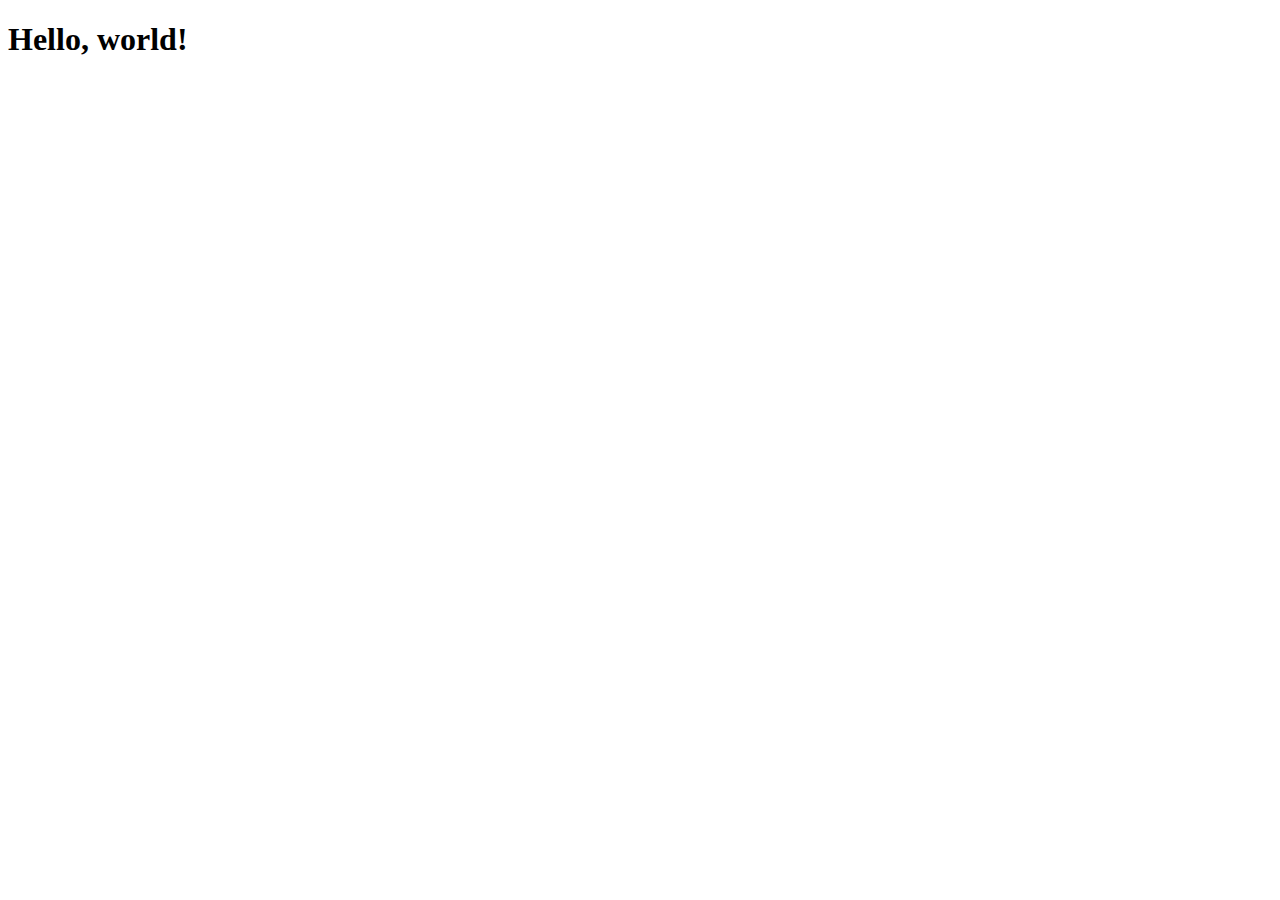
==== view/login.html @ ed792f6b "Nambahin Model creds, lokasi, user dan Object untuk creds, lokasi, pesanan, user sisanya tinggal pes" ====
<!DOCTYPE html>
<html lang="en">
<head>
    <meta charset="UTF-8">
    <meta name="viewport" content="width=device-width, initial-scale=1.0">
    <link href="https://cdn.jsdelivr.net/npm/bootstrap@5.3.2/dist/css/bootstrap.min.css" rel="stylesheet" integrity="sha384-T3c6CoIi6uLrA9TneNEoa7RxnatzjcDSCmG1MXxSR1GAsXEV/Dwwykc2MPK8M2HN" crossorigin="anonymous">
    <title>Document</title>
</head>
<body>
    <h1 class="display-4">Hello, world!</h1>


<script src="https://cdn.jsdelivr.net/npm/bootstrap@5.3.2/dist/js/bootstrap.bundle.min.js" integrity="sha384-C6RzsynM9kWDrMNeT87bh95OGNyZPhcTNXj1NW7RuBCsyN/o0jlpcV8Qyq46cDfL" crossorigin="anonymous"></script>
</body>
</html>
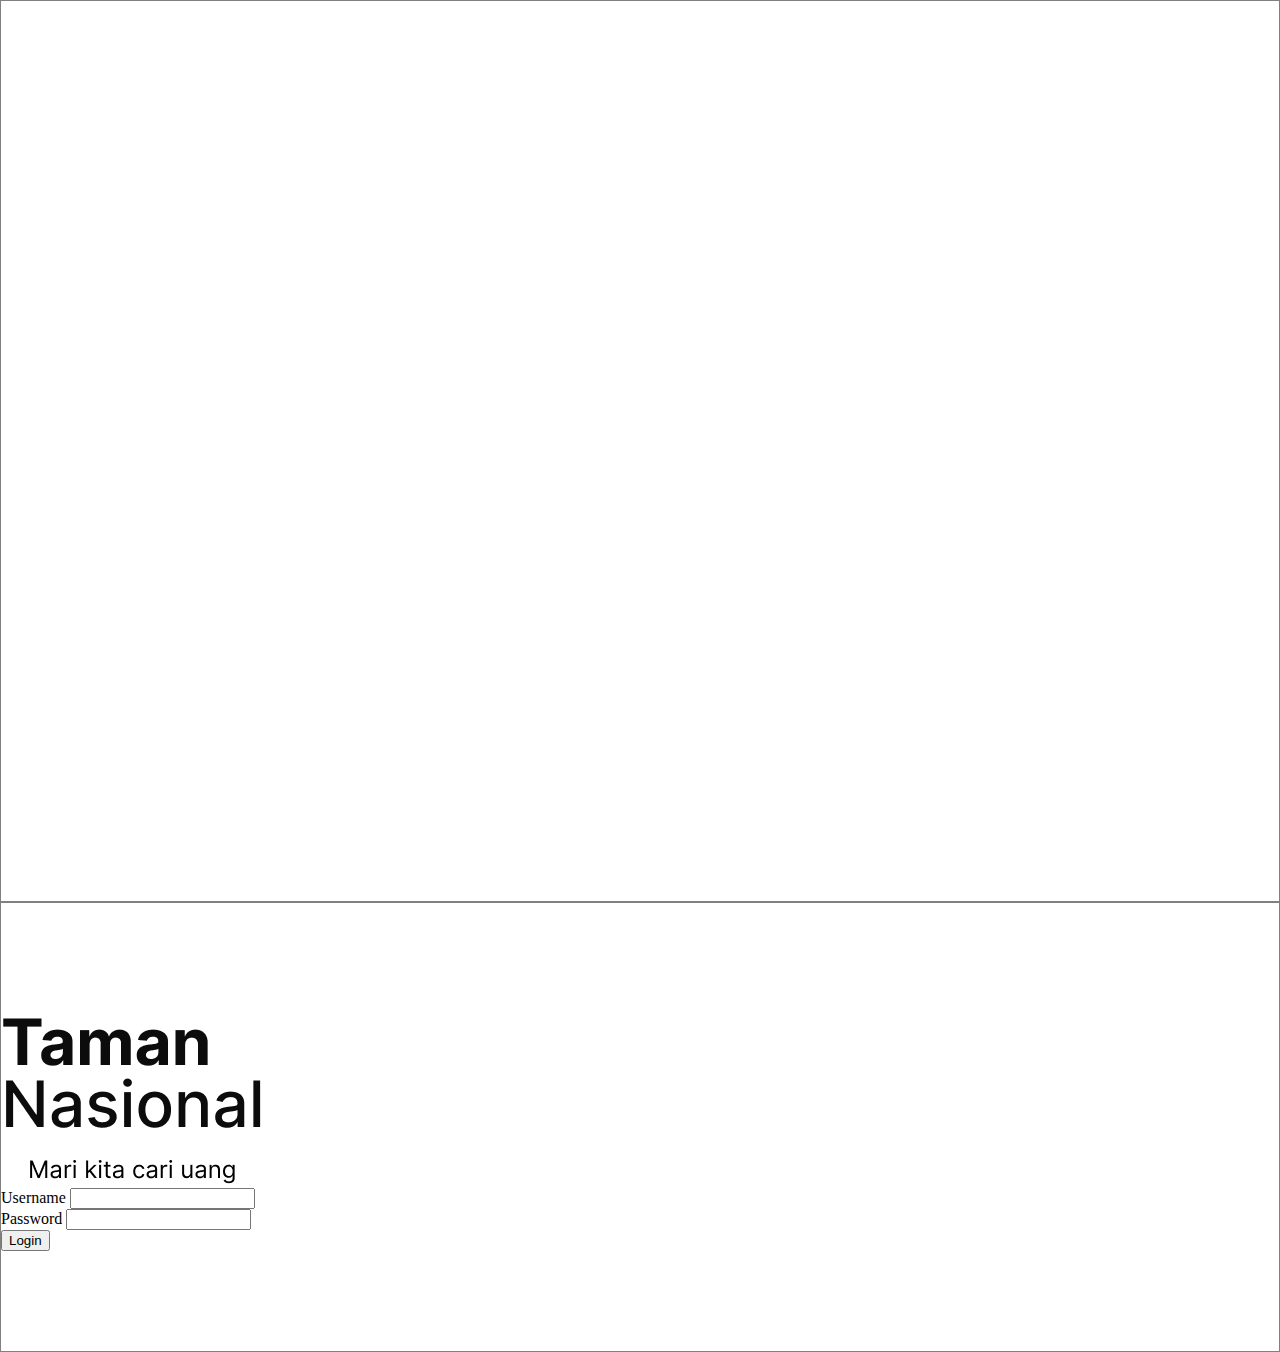
==== commit 4e845f04: "Sudah bisa submit form, login" ====
--- a/view/login.html
+++ b/view/login.html
@@ -4,10 +4,56 @@
     <meta charset="UTF-8">
     <meta name="viewport" content="width=device-width, initial-scale=1.0">
     <link href="https://cdn.jsdelivr.net/npm/bootstrap@5.3.2/dist/css/bootstrap.min.css" rel="stylesheet" integrity="sha384-T3c6CoIi6uLrA9TneNEoa7RxnatzjcDSCmG1MXxSR1GAsXEV/Dwwykc2MPK8M2HN" crossorigin="anonymous">
+    <link rel="stylesheet" href="../styling/login.css">
     <title>Document</title>
 </head>
 <body>
-    <h1 class="display-4">Hello, world!</h1>
+    <div class="container-fluid">
+        <div class="row ariq-row">
+            <div class="col login-img">
+                <!-- <img src="https://images.unsplash.com/photo-1547637589-f54c34f5d7a4?q=80&w=2070&auto=format&fit=crop&ixlib=rb-4.0.3&ixid=M3wxMjA3fDB8MHxwaG90by1wYWdlfHx8fGVufDB8fHx8fA%3D%3D" alt=""> -->
+            </div>
+            <div class="col">
+                <div class="ariq-login-container ">
+                    <div class="row ariq-login">
+                        <div class="col mb-5 logo text-center ">
+                            <img src="../assets/logo-login.jpg.jpg" alt="">
+                        </div>
+                        <form method="POST" action="../controller/login_controller.php" >
+                            <div class="container col-7 login-form">
+                                
+                                <div class="mb-3">
+                                    <label for="username" class="form-label">Username</label>
+                                    <input type="text" class="form-control" id="username" name="username">
+                                </div>
+                                <div class="mb-3">
+                                    <label for="password" class="form-label">Password</label>
+                                    <input type="password" class="form-control" id="password" name="password">
+                                </div>
+                                <button type="submit" class="btn btn-dark fw-bold mt-3 w-100">Login</button>
+                                
+                                    
+                            </div>
+                            <div class="col extras">
+
+                            </div>
+                        </form>
+
+                    </div>
+                </div>
+
+
+
+                
+                  
+                  
+                          
+                </div>
+
+            </div>
+        </div>
+
+        <!-- Button trigger modal -->
 
 
 <script src="https://cdn.jsdelivr.net/npm/bootstrap@5.3.2/dist/js/bootstrap.bundle.min.js" integrity="sha384-C6RzsynM9kWDrMNeT87bh95OGNyZPhcTNXj1NW7RuBCsyN/o0jlpcV8Qyq46cDfL" crossorigin="anonymous"></script>
--- a/styling/login.css
+++ b/styling/login.css
@@ -0,0 +1,31 @@
+*{
+    margin: 0;
+}
+
+.ariq-row > .col {
+ border: 1px solid grey;
+ padding-left: 0;
+ padding-right: 0;
+}
+
+.login-img{
+    background-image: url("https://images.unsplash.com/photo-1547637589-f54c34f5d7a4?q=80&w=2070&auto=format&fit=crop&ixlib=rb-4.0.3&ixid=M3wxMjA3fDB8MHxwaG90by1wYWdlfHx8fGVufDB8fHx8fA%3D%3D");
+    background-size: cover;
+    background-position: right;
+    height: 100vh;
+}
+
+.login-img > img{
+    width: 100%;
+    height: 100vh;
+}
+
+/* .ariq-login > .logo{
+    display: flex;
+    justify-content: center;
+} */
+
+.ariq-login-container{
+    padding:100px 0px;
+    margin:auto;
+}
